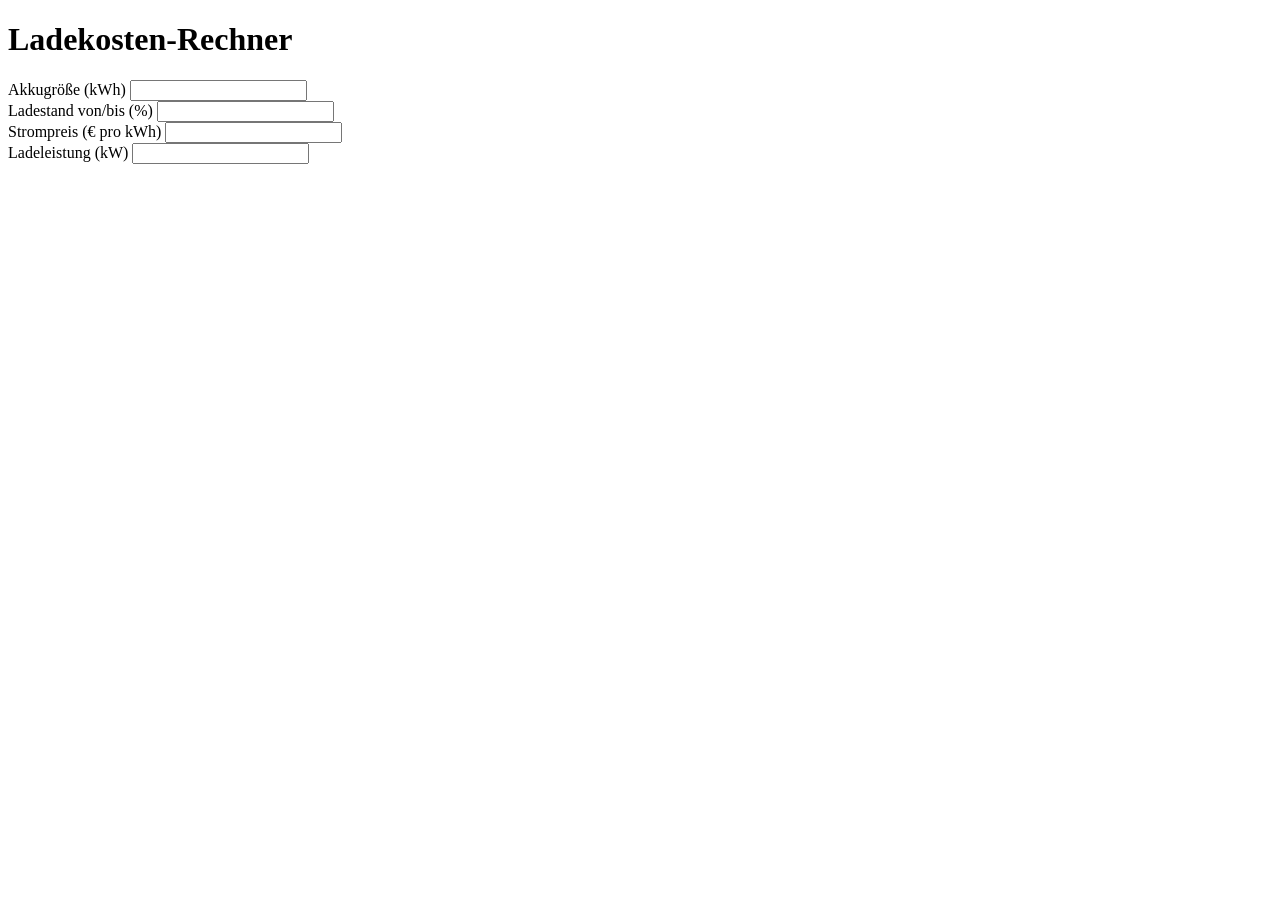
==== Aufgabe 1/index.html @ e02eeb1f "Überschrift und 4 Eingabefelder erstellt" ====
<!doctype html>
<html lang="de">
    <head>
        <meta charset="utf-8" />
        <meta name="viewport" content="width=device-width" />
        <title>Ladekosten-Rechner</title>
    </head>
<body>
    <h1>Ladekosten-Rechner</h1>
    <label for="name"> Akkugröße (kWh)
        <input type="number" id="1" name="Akkugröße in kWh" required/>
    </label> 
    <br>
    <label for="name">  Ladestand von/bis (%)
        <input type="number" id="2" name="Ladestand von/bis (%)" required/>
    </label>
    <br>
    <label for="name">  Strompreis (€ pro kWh)
        <input type="number" id="3" name="Strompreis (€ pro kWh)" required/>
    </label> 
    <br>
    <label for="name">  Ladeleistung (kW)
        <input type="number" id="4" name="Ladeleistung (kW)" required/>
    </label>

</body>
</html>
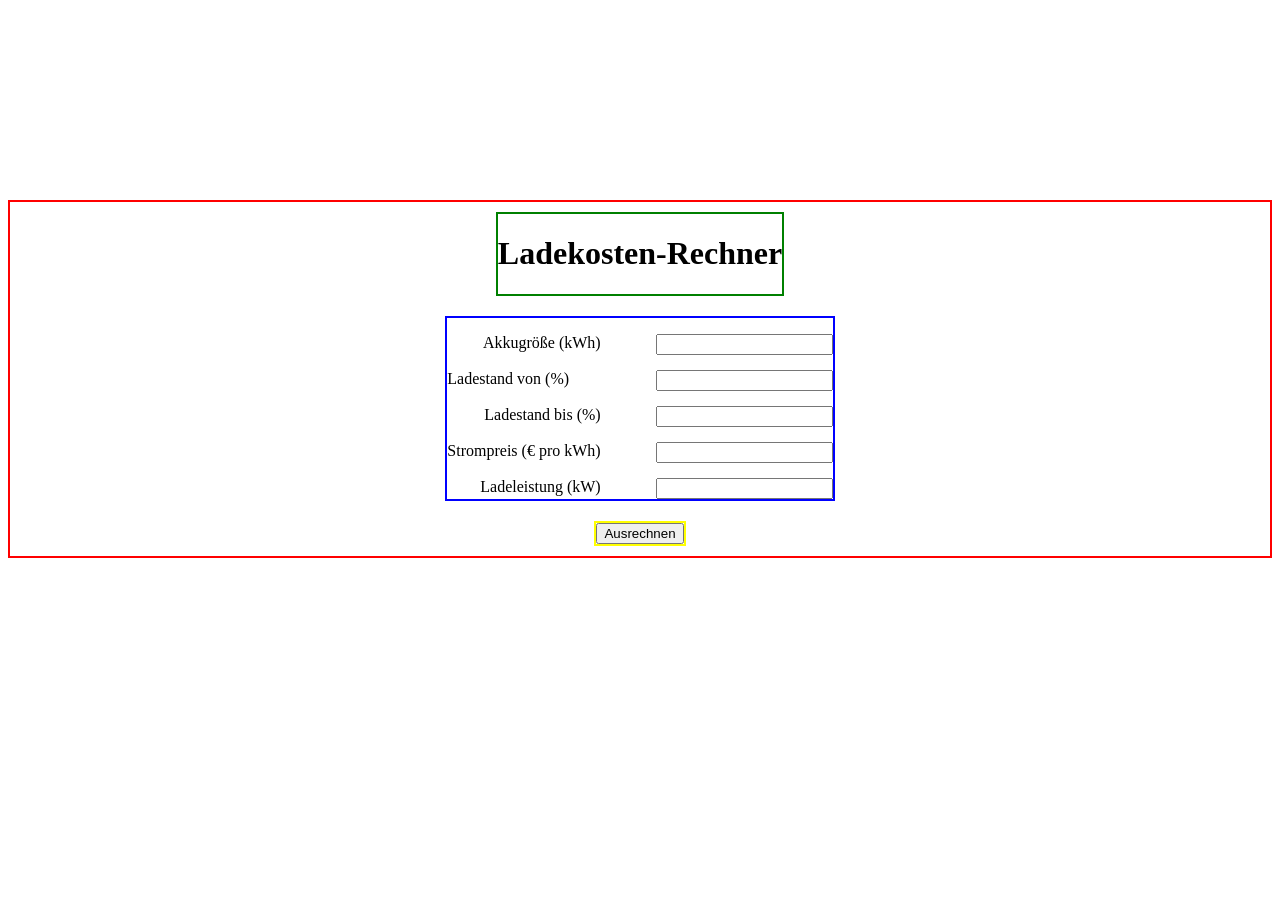
==== commit 49c4df55: "CSS in HTML eingebunden und angefangen zu zentrieren" ====
--- a/Aufgabe 1/index.html
+++ b/Aufgabe 1/index.html
@@ -1,27 +1,51 @@
 <!doctype html>
 <html lang="de">
-    <head>
-        <meta charset="utf-8" />
-        <meta name="viewport" content="width=device-width" />
-        <title>Ladekosten-Rechner</title>
-    </head>
+
+<head>
+    <meta charset="utf-8" />
+    <meta name="viewport" content="width=device-width" />
+    <title>Ladekosten-Rechner</title>
+    <link rel="stylesheet" href="styles.css" />
+</head>
+
 <body>
-    <h1>Ladekosten-Rechner</h1>
-    <label for="name"> Akkugröße (kWh)
-        <input type="number" id="1" name="Akkugröße in kWh" required/>
-    </label> 
-    <br>
-    <label for="name">  Ladestand von/bis (%)
-        <input type="number" id="2" name="Ladestand von/bis (%)" required/>
-    </label>
-    <br>
-    <label for="name">  Strompreis (€ pro kWh)
-        <input type="number" id="3" name="Strompreis (€ pro kWh)" required/>
-    </label> 
-    <br>
-    <label for="name">  Ladeleistung (kW)
-        <input type="number" id="4" name="Ladeleistung (kW)" required/>
-    </label>
+    <div class="container">
+        <div class="heading">
+            <h1>Ladekosten-Rechner</h1>
+        </div>
+        <div class="box">
+            <p class="field">
+                <label for="name"> Akkugröße (kWh)
+                    <input type="number" id="Akkugröße" name="Akkugröße in kWh" required />
+                </label>
+                <br>
+                <br>
+                <label for="name"> Ladestand von (%)
+                    <input type="number" id="Ladestand" name="Ladestand von (%)" required />
+                    <br>
+                    <br>
+                    <label for="name"> Ladestand bis (%)
+                        <input type="number" id="Ladestand" name="Ladestand bis (%)" required />
+                    </label>
+                    <br>
+                    <br>
+                    <label for="name"> Strompreis (€ pro kWh)
+                        <input type="number" id="Strompreis" name="Strompreis (€ pro kWh)" required />
+                    </label>
+                    <br>
+                    <br>
+                    <label for="name"> Ladeleistung (kW)
+                        <input type="number" id="Ladeleistung" name="Ladeleistung (kW)" required />
+                    </label>
+            </p>
+            <br>
+            <br>
+        </div>
+        <div class="button">
+            <button type="button">Ausrechnen</button>
+        </div>
+    </div>
 
 </body>
+
 </html>
--- a/Aufgabe 1/styles.css
+++ b/Aufgabe 1/styles.css
@@ -0,0 +1,46 @@
+.container {
+    border: 2px solid red;
+    margin-top: 200px;
+    display: flex;
+    flex-direction: column;
+    align-items:center;
+    justify-content: center;
+}
+
+.heading {
+    border: 2px solid green;
+    margin: 10px;
+}
+
+.box {
+    border: 2px solid blue;
+    margin: 10px;
+    
+}
+
+.button {
+    border: 2px solid yellow;
+    margin: 10px;
+}
+
+input {
+    margin-left: 55px;
+
+}
+
+label {
+    float: right;
+    
+} 
+    
+
+input, label {
+    float: right;
+  
+}
+
+
+
+
+
+        
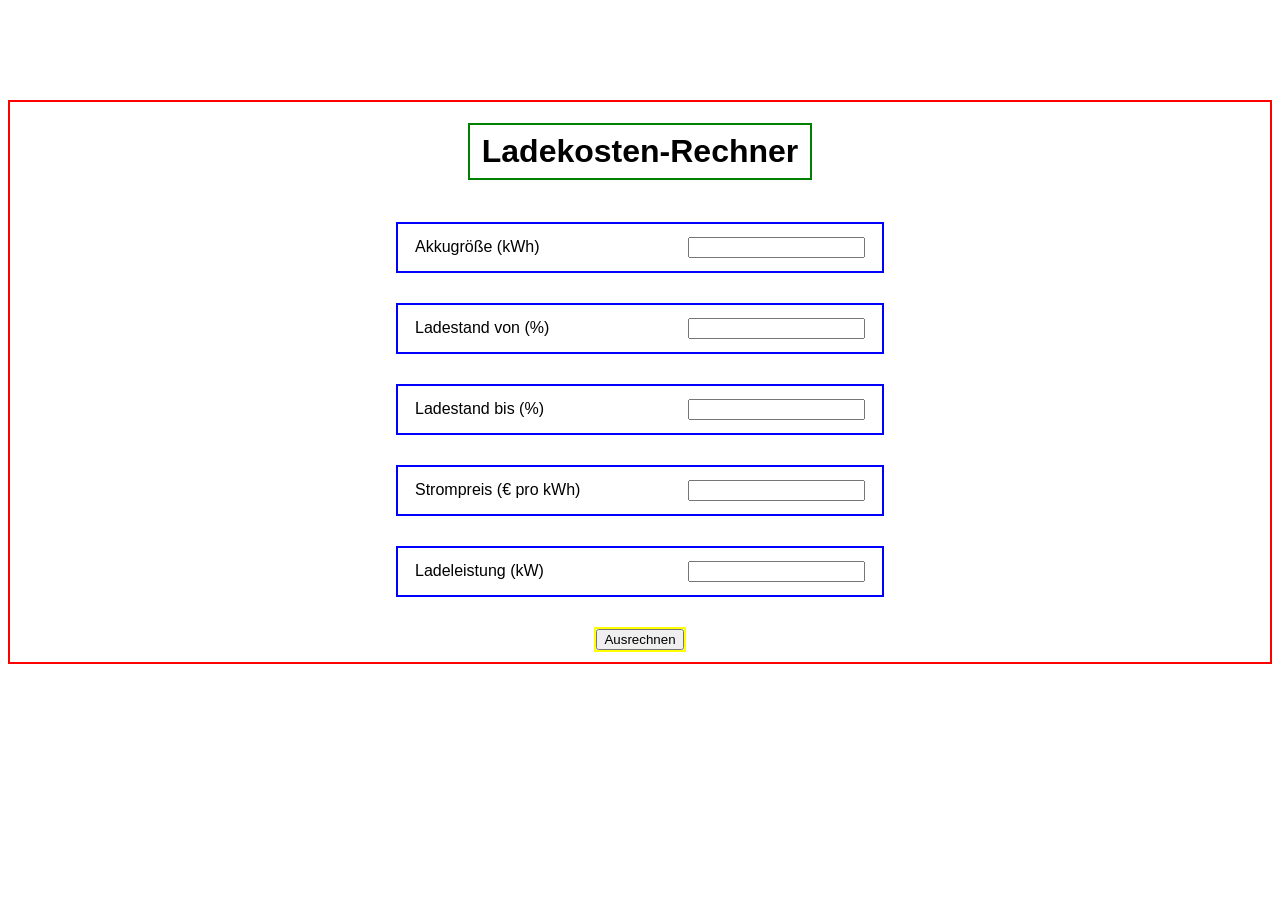
==== commit 0805674b: "Vollständig mittig angeordnet" ====
--- a/Aufgabe 1/index.html
+++ b/Aufgabe 1/index.html
@@ -9,42 +9,37 @@
 </head>
 
 <body>
-    <div class="container">
-        <div class="heading">
-            <h1>Ladekosten-Rechner</h1>
+    <form class="formular">
+        <h1>Ladekosten-Rechner</h1>
+        <div class="form-group">
+            <label for="name"> Akkugröße (kWh)
+                <input type="number" id="Akkugröße" name="Akkugröße in kWh" required />
+            </label>
         </div>
-        <div class="box">
-            <p class="field">
-                <label for="name"> Akkugröße (kWh)
-                    <input type="number" id="Akkugröße" name="Akkugröße in kWh" required />
-                </label>
-                <br>
-                <br>
-                <label for="name"> Ladestand von (%)
-                    <input type="number" id="Ladestand" name="Ladestand von (%)" required />
-                    <br>
-                    <br>
-                    <label for="name"> Ladestand bis (%)
-                        <input type="number" id="Ladestand" name="Ladestand bis (%)" required />
-                    </label>
-                    <br>
-                    <br>
-                    <label for="name"> Strompreis (€ pro kWh)
-                        <input type="number" id="Strompreis" name="Strompreis (€ pro kWh)" required />
-                    </label>
-                    <br>
-                    <br>
-                    <label for="name"> Ladeleistung (kW)
-                        <input type="number" id="Ladeleistung" name="Ladeleistung (kW)" required />
-                    </label>
-            </p>
-            <br>
-            <br>
+        <div class="form-group">
+            <label for="name"> Ladestand von (%)
+                <input type="number" id="Ladestand" name="Ladestand von (%)" required />
+            </label>
+        </div>
+        <div class="form-group">
+            <label for="name"> Ladestand bis (%)
+                <input type="number" id="Ladestand" name="Ladestand bis (%)" required />
+            </label>
+        </div>
+        <div class="form-group">
+            <label for="name"> Strompreis (€ pro kWh)
+                <input type="number" id="Strompreis" name="Strompreis (€ pro kWh)" required />
+            </label>
+        </div>
+        <div class="form-group">
+            <label for="name"> Ladeleistung (kW)
+                <input type="number" id="Ladeleistung" name="Ladeleistung (kW)" required />
+            </label>
         </div>
         <div class="button">
             <button type="button">Ausrechnen</button>
         </div>
-    </div>
+    </form>
 
 </body>
 
--- a/Aufgabe 1/styles.css
+++ b/Aufgabe 1/styles.css
@@ -1,21 +1,25 @@
-.container {
+.formular {
     border: 2px solid red;
-    margin-top: 200px;
+    margin-top: 100px;
     display: flex;
     flex-direction: column;
-    align-items:center;
-    justify-content: center;
+    align-items: center;
+    gap: 10px;
+    font-family: sans-serif;
+
 }
 
-.heading {
+h1 {
     border: 2px solid green;
-    margin: 10px;
+    padding: 8px 12px;
 }
 
-.box {
+
+.form-group {
     border: 2px solid blue;
     margin: 10px;
-    
+    padding: 5px;
+
 }
 
 .button {
@@ -29,18 +33,10 @@
 }
 
 label {
-    float: right;
-    
-} 
-    
+    display: flex;
+    justify-content: space-between;
+    align-items: center;
+    width: 450px;
+    padding: 8px 12px;
 
-input, label {
-    float: right;
-  
-}
-
-
-
-
-
-        +}
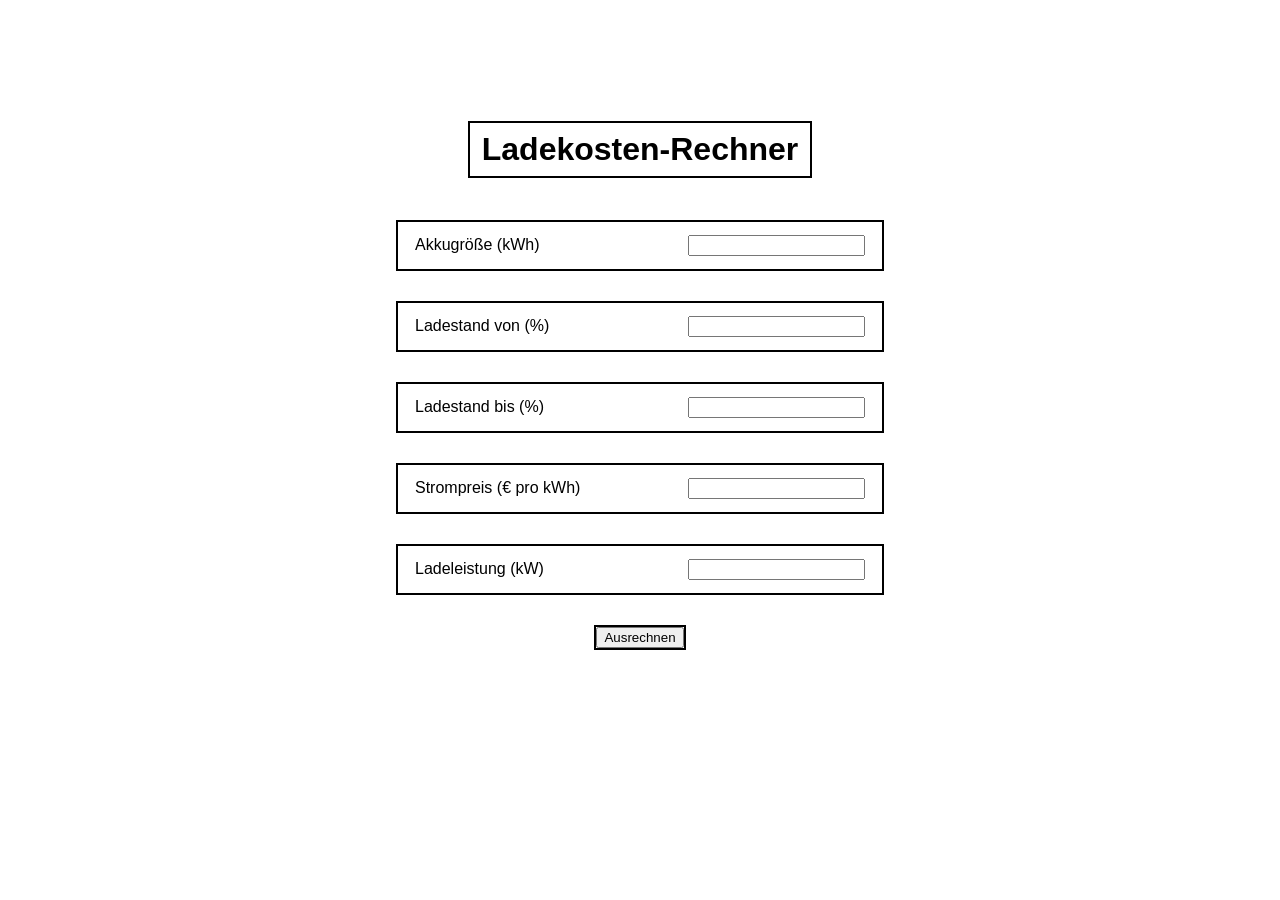
==== commit c1db6a0c: "JS datei in HTML eingebunden" ====
--- a/Aufgabe 1/index.html
+++ b/Aufgabe 1/index.html
@@ -6,6 +6,7 @@
     <meta name="viewport" content="width=device-width" />
     <title>Ladekosten-Rechner</title>
     <link rel="stylesheet" href="styles.css" />
+    <script src="main.js" defer></script>
 </head>
 
 <body>
--- a/Aufgabe 1/styles.css
+++ b/Aufgabe 1/styles.css
@@ -1,5 +1,4 @@
 .formular {
-    border: 2px solid red;
     margin-top: 100px;
     display: flex;
     flex-direction: column;
@@ -10,20 +9,20 @@
 }
 
 h1 {
-    border: 2px solid green;
+    border: 2px solid;
     padding: 8px 12px;
 }
 
 
 .form-group {
-    border: 2px solid blue;
+    border: 2px solid;
     margin: 10px;
     padding: 5px;
 
 }
 
 .button {
-    border: 2px solid yellow;
+    border: 2px solid; 
     margin: 10px;
 }
 
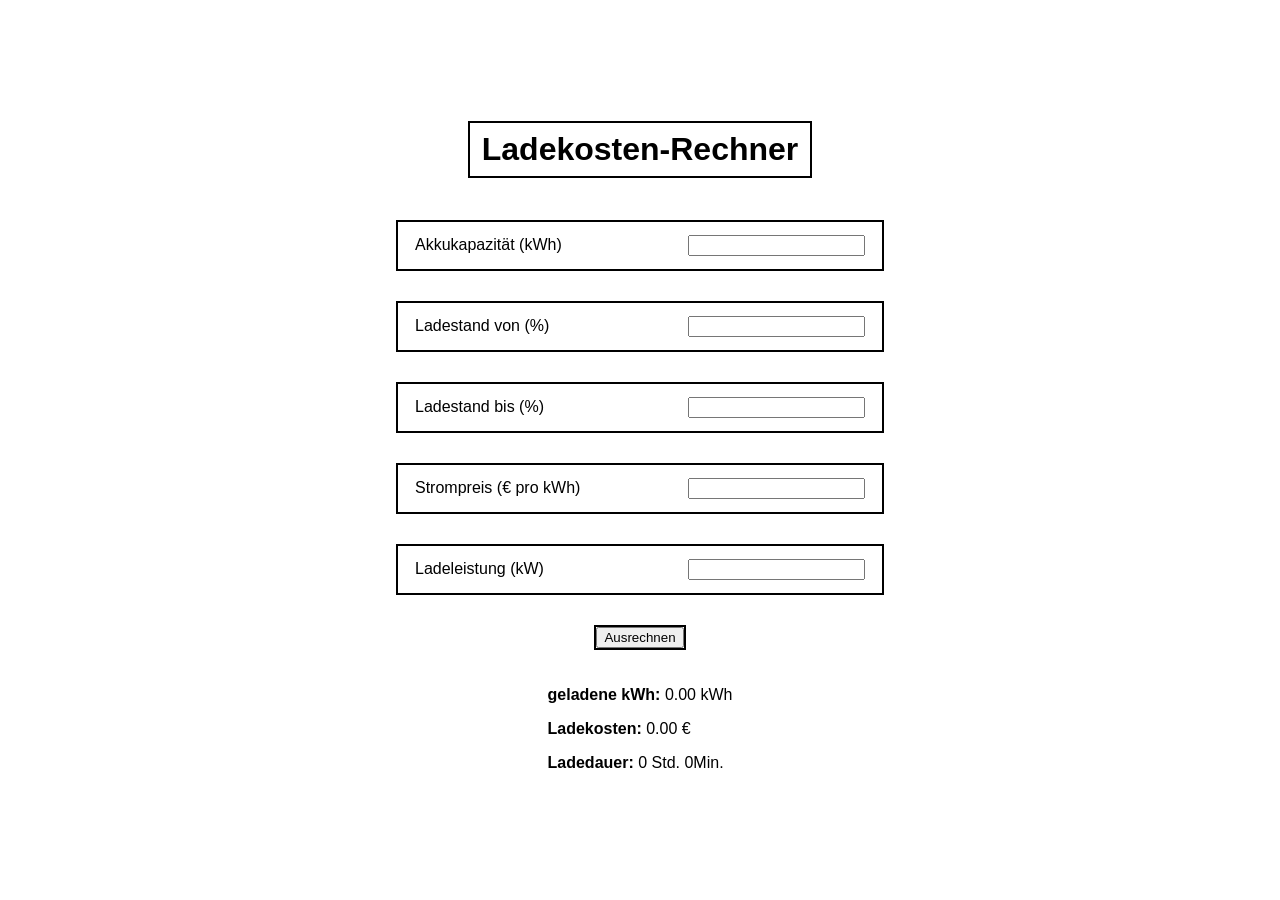
==== commit b78458a1: "Ausrechnungs-Logik" ====
--- a/Aufgabe 1/index.html
+++ b/Aufgabe 1/index.html
@@ -13,18 +13,18 @@
     <form class="formular">
         <h1>Ladekosten-Rechner</h1>
         <div class="form-group">
-            <label for="name"> Akkugröße (kWh)
-                <input type="number" id="Akkugröße" name="Akkugröße in kWh" required />
+            <label for="name"> Akkukapazität (kWh)
+                <input type="number" id="Akkukapazitaet" name="Akkukapazität in kWh" required />
             </label>
         </div>
         <div class="form-group">
             <label for="name"> Ladestand von (%)
-                <input type="number" id="Ladestand" name="Ladestand von (%)" required />
+                <input type="number" id="LadestandVon" name="Ladestand von (%)" required />
             </label>
         </div>
         <div class="form-group">
             <label for="name"> Ladestand bis (%)
-                <input type="number" id="Ladestand" name="Ladestand bis (%)" required />
+                <input type="number" id="LadestandBis" name="Ladestand bis (%)" required />
             </label>
         </div>
         <div class="form-group">
@@ -38,7 +38,12 @@
             </label>
         </div>
         <div class="button">
-            <button type="button">Ausrechnen</button>
+            <button type="button" id="ausrechnen" >Ausrechnen</button>
+        </div>
+        <div id="ergebnis">
+            <p><strong>geladene kWh:</strong> <span id="ausgabe-kWh">0.00</span> kWh</p>
+            <p><strong>Ladekosten:</strong> <span id="ausgabe-kosten">0.00</span> €</p>
+            <p><strong>Ladedauer:</strong> <span id="ausgabe-dauer">0 Std. 0Min.</span></p>
         </div>
     </form>
 
